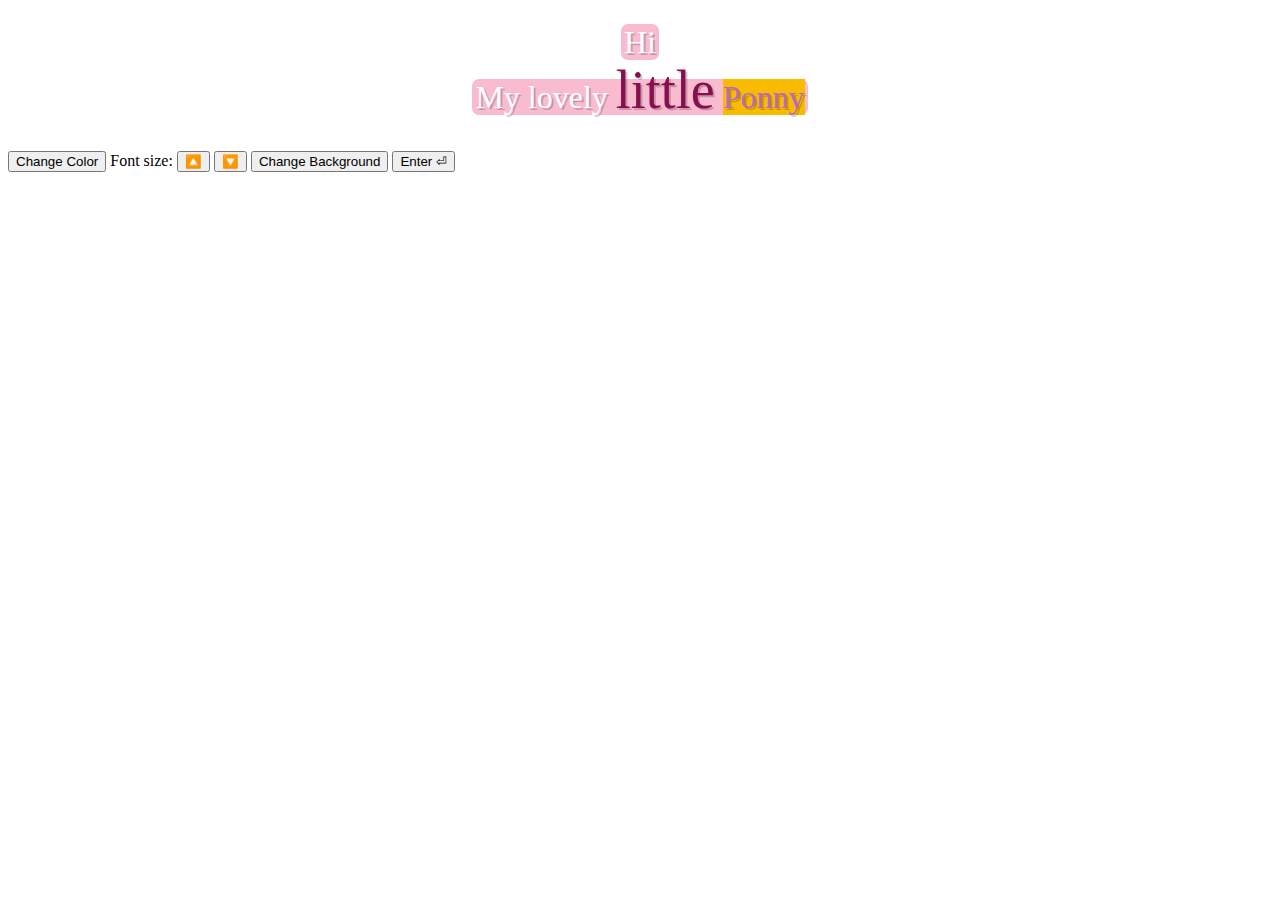
==== index.html @ 3b7eb2a5 "first commit" ====
<!DOCTYPE html>
<html lang="en">

<head>
    <meta charset="UTF-8">
    <meta name="viewport" content="width=device-width, initial-scale=1.0">
    <meta http-equiv="X-UA-Compatible" content="ie=edge">
    <title>Document</title>
    <link rel="stylesheet" href="style.css">
</head>

<body>
    <div contenteditable="true" class="relative-position cursor_normal none_outline main" spellcheck="false">
        <span class="span">
            <span class="text">Hi</span>
        </span>
        <br />
        <span class="span" >
            <span class="text">My lovely</span>
            <span class="text" style="color: rgb(136, 14, 79); font-size: 54px">little</span>
            <span class="text" style="color: rgb(186, 104, 200); background-color: rgb(248, 187, 0);">Ponny</span>
        </span>
    </div>

    <div class="buttons">
        <button onclick="changeColor()"> Change Color </button>
        <span>Font size: </span>
        <button onclick="fontSizeUp()">🔼</button>
         <button>🔽</button>
        <button onclick="changeBg()"> Change Background </button>
        <button onclick="addBr()"> Enter ⏎</button>
    </div>

</body>
<script src="script.js"></script>

</html>
---- style.css ----
.span {
    background-color: rgb(248, 187, 208);
    border-radius: 7px;
    padding-left: 3px;
    padding-right: 3px;
    
}

.main {
    color: rgb(255, 255, 255);
    opacity: 1;
    border-radius: 6px;
    transform: rotate(0deg);
    border: 0px solid rgb(70, 144, 247);
    padding: 10px;
    text-align: center;
    letter-spacing: 0px;
    font-size: 32px;
    font-family: Aleo;
    font-weight: 300;
    text-decoration: none;
    box-shadow: rgb(0, 0, 0) 0px 0px 0px 0px;
    text-transform: initial;
    font-style: normal;
    z-index: 2002;
    text-shadow: rgba(0, 0, 0, 0.2) 2px 2px 0px;
    line-height: 1.5em;
}

.buttons {
    margin-top: 20px;
}
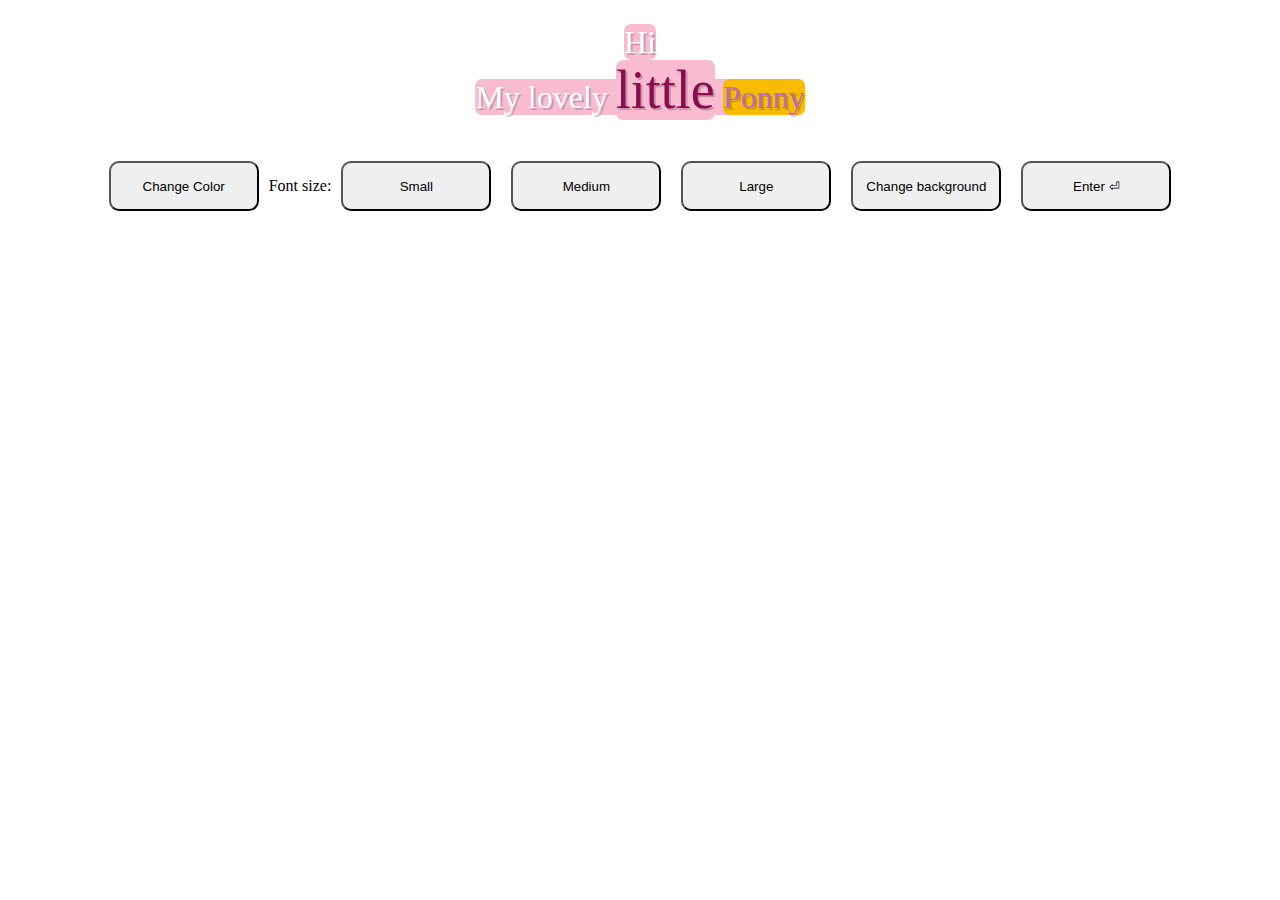
==== commit 3c069729: "font size func" ====
--- a/index.html
+++ b/index.html
@@ -17,17 +17,18 @@
         <br />
         <span class="span" >
             <span class="text">My lovely</span>
-            <span class="text" style="color: rgb(136, 14, 79); font-size: 54px">little</span>
-            <span class="text" style="color: rgb(186, 104, 200); background-color: rgb(248, 187, 0);">Ponny</span>
+            <span class="text span" style="color: rgb(136, 14, 79); font-size: 54px">little</span>
+            <span class="text span" style="color: rgb(186, 104, 200); background-color: rgb(248, 187, 0);">Ponny</span>
         </span>
     </div>
 
     <div class="buttons">
         <button onclick="changeColor()"> Change Color </button>
         <span>Font size: </span>
-        <button onclick="fontSizeUp()">🔼</button>
-         <button>🔽</button>
-        <button onclick="changeBg()"> Change Background </button>
+         <button onclick="smallFontSize()">Small</button>
+         <button onclick="mediumFontSize()">Medium</button>
+         <button onclick="largeFontSize()">Large</button>
+        <button onclick="changeBg()">Change background</button>
         <button onclick="addBr()"> Enter ⏎</button>
     </div>
 
--- a/style.css
+++ b/style.css
@@ -1,9 +1,6 @@
 .span {
     background-color: rgb(248, 187, 208);
     border-radius: 7px;
-    padding-left: 3px;
-    padding-right: 3px;
-    
 }
 
 .main {
@@ -29,4 +26,15 @@
 
 .buttons {
     margin-top: 20px;
+    display: flex;
+    flex-direction: row;
+    justify-content: center;
+    align-items: center;
+}
+
+button {
+    height: 50px;
+    width: 150px;
+    margin: 10px;
+    border-radius: 10px;
 }